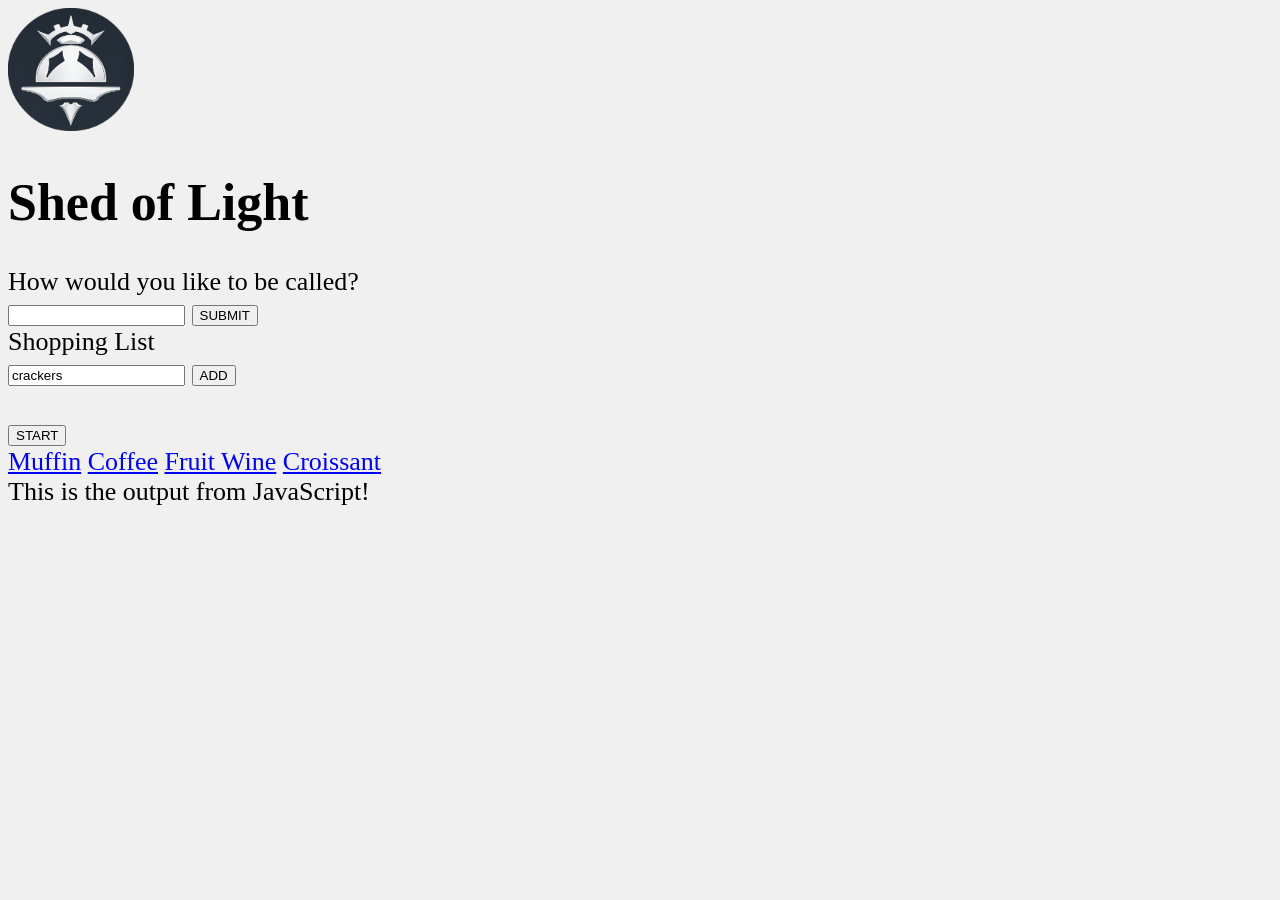
==== index.html @ f14ee58d "what's wrong with the margin" ====
<!DOCTYPE html>
<html lang="en">

<head>
  <img src="Images/favicon.png" alt="logo" width=10%>
  <title>Shed of Light</title>
  <meta charset="UTF-8">
  <meta name="viewport" content="width=device-width, initial-scale=1.0">

  <!-- stylesheets *******************************************-->
  <link rel="stylesheet" href="style.css">
  <link rel="icon" type="image/png" href="Images/favicon.png">
</head>

<!--*************************************************************
  BODY
**************************************************************-->

<body>
  <h1>Shed of Light</h1>
  
  <form onsubmit="return false;">
      <label for="formName">How would you like to be called?</label><br>
      <input type="text" id="nameField" name="formName">
      <input type="submit" value="SUBMIT" onclick=nameInput()><br>
      <label for="formShop">Shopping List</label><br>
      <input type="text" id="shopField" name="formShop" value="crackers">
      <input type="submit" value="ADD" onclick=addShopping()>
  </form><br>
  <button onclick="start()">START</button>

  <nav>
    <a href="muffin.html">Muffin</a>
    <a href="coffee.html">Coffee</a>
    <a href="fruit_wine.html">Fruit Wine</a>
    <a href="croissant.html">Croissant</a>
  </nav>
  
  <div id="JavaScript">

    The output of your script will go here.

  </div>


  <script src="script.js"></script>

</body>

</html>
<!--*************************************************************
  END OF TERM 2 ASSESSMENT
**************************************************************-->
---- style.css ----
body {
    font-size: 26px;
    background-color: #f0f0f0;
}

head {
    display: flex;
    justify-content: center;
    align-items: center;

nav {
    display: block;
    background-color: #ffefb0;
    justify-content: space-between;
    align-items: center;
    padding: 20px;
}

main {
    display: grid;
    background-color: #ffefb0;
    grid-template-rows: repeat(6, auto);
}
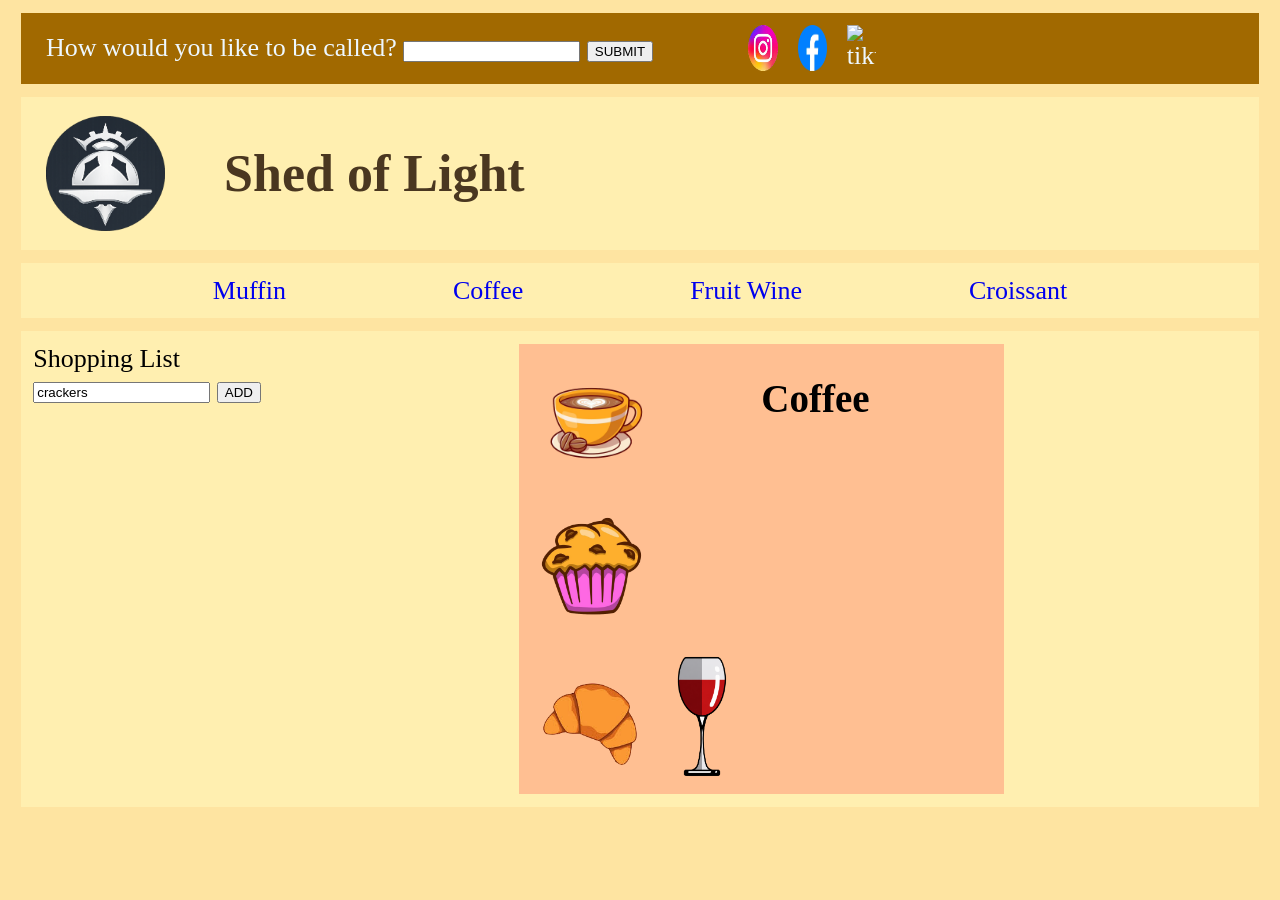
==== commit 91fdcd23: "...?" ====
--- a/index.html
+++ b/index.html
@@ -2,7 +2,6 @@
 <html lang="en">
 
 <head>
-  <img src="Images/favicon.png" alt="logo" width=10%>
   <title>Shed of Light</title>
   <meta charset="UTF-8">
   <meta name="viewport" content="width=device-width, initial-scale=1.0">
@@ -17,17 +16,25 @@
 **************************************************************-->
 
 <body>
-  <h1>Shed of Light</h1>
-  
-  <form onsubmit="return false;">
-      <label for="formName">How would you like to be called?</label><br>
-      <input type="text" id="nameField" name="formName">
-      <input type="submit" value="SUBMIT" onclick=nameInput()><br>
-      <label for="formShop">Shopping List</label><br>
-      <input type="text" id="shopField" name="formShop" value="crackers">
-      <input type="submit" value="ADD" onclick=addShopping()>
-  </form><br>
-  <button onclick="start()">START</button>
+  <div class="beyond">
+    <div>
+      <form onsubmit="return false;">
+        <label for="formName">How would you like to be called?</label>
+        <input type="text" id="nameField" name="formName">
+        <input type="submit" value="SUBMIT" onclick=nameInput()>
+      </form>
+    </div>
+    <div id="socials">
+      <img src='Images/Ins.png' alt='ins'>
+      <img src="Images/Facebook.webp" alt="facebook">
+      <img src="Images/tiktok.png" alt="tiktok">
+    </div>
+  </div>
+
+  <header>
+    <img src='Images/favicon.png' alt='logo' width=10%>
+    <h1>Shed of Light</h1>
+  </header>
 
   <nav>
     <a href="muffin.html">Muffin</a>
@@ -36,12 +43,24 @@
     <a href="croissant.html">Croissant</a>
   </nav>
   
-  <div id="JavaScript">
+  <main>
+    <form onsubmit="return false;">
+      <label for="formShop">Shopping List</label><br>
+      <input type="text" id="shopField" name="formShop" value="crackers">
+      <input type="submit" value="ADD" onclick=addShopping()>
+    </form><br>
+    <div id="goods">
+      <img src="Images/coffee.avif" alt="coffee" width="60%">
+      <img src="Images/muffin.png" alt="muffin" width="60%">
+      <img src="Images/croissant.png" alt="croissant" width="60%">
+      <img src="Images/wine.png" alt="fruit_wine" width="25%">
+    </div>
+    <div id="JavaScript">
 
-    The output of your script will go here.
+      The output of your script will go here.
 
-  </div>
-
+    </div>
+  </main>
 
   <script src="script.js"></script>
 
@@ -50,4 +69,4 @@
 </html>
 <!--*************************************************************
   END OF TERM 2 ASSESSMENT
-**************************************************************-->
+**************************************************************-->
--- a/style.css
+++ b/style.css
@@ -1,23 +1,74 @@
 body {
     font-size: 26px;
-    background-color: #f0f0f0;
+    background-color: #fee4a1;
+   
 }
 
-head {
+.beyond {
     display: flex;
-    justify-content: center;
+    margin: 1%;
+    padding: 1% 2%;
+    gap: 1%;
+    background-color: #a16900;
+    color: rgb(238, 248, 255);
+    text-align: flex-start;
     align-items: center;
+    justify-content: space-between;
+}
+#socials {
+    display: flex;
+    gap: 20px;
+    margin-left: auto;
+}
+.beyond img {
+    max-width: 6%;
+}
+
+
+header {
+    display: flex;
+    margin: 1%;
+    padding: 1% 2%;
+    gap: 5%;
+    justify-content: flex-start;
+    align-items: center;
+    background-color: #ffefb0;
+    color: #4a3720;
+}
 
 nav {
-    display: block;
+    padding: 1% 2%;
+    margin: 1%;
+    display: flex;
     background-color: #ffefb0;
-    justify-content: space-between;
+    justify-content:space-evenly;
     align-items: center;
-    padding: 20px;
+}
+nav a{
+    text-decoration: none;
 }
 
 main {
+    margin: 1%;
+    padding: 1%;
     display: grid;
     background-color: #ffefb0;
-    grid-template-rows: repeat(6, auto);
+    grid-template-columns: repeat(5, 1fr);
+    grid-template-rows: repeat(10, auto);
+}
+main div {
+    background-color: #ffbf92;
+}
+
+.more {
+    margin: 1px 20px;
+    padding: 1% 2%;
+    background-color: rgb(255, 244, 202);
+    border: 1px solid rgb(150, 150, 150);
+    border-radius: 100px;
+    box-shadow: 0 4px 10px rgba(0, 0, 0, 0.2);
+    text-decoration: none;
+    text-align: center;
+    color: rgb(187, 86, 13);
+    transition: transform 0.3s, background-color 0.5s, color 0.5s;
 }
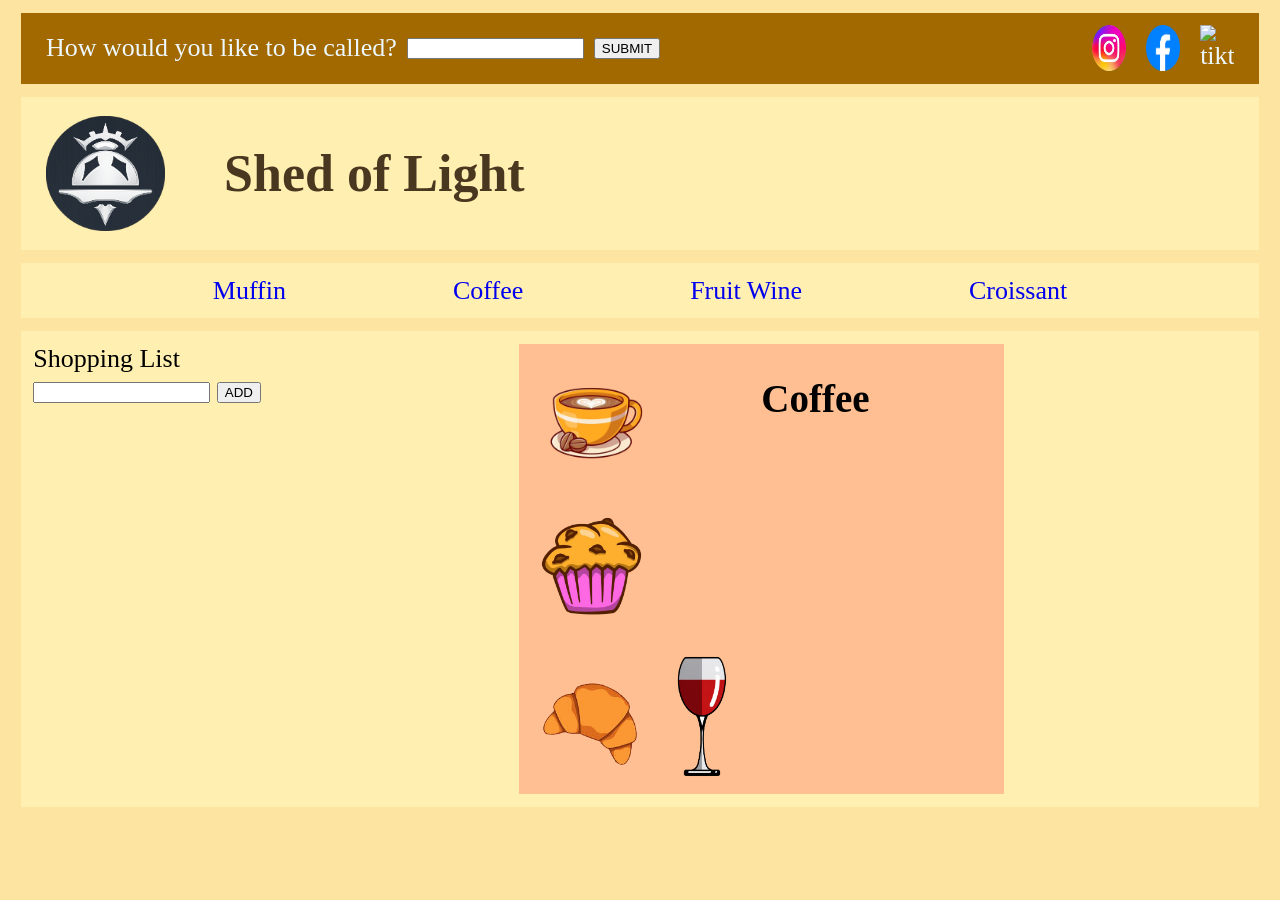
==== commit 595acb63: "checkValidity" ====
--- a/index.html
+++ b/index.html
@@ -20,7 +20,7 @@
     <div>
       <form onsubmit="return false;">
         <label for="formName">How would you like to be called?</label>
-        <input type="text" id="nameField" name="formName">
+        <input type="text" id="nameField" name="formName" required>
         <input type="submit" value="SUBMIT" onclick=nameInput()>
       </form>
     </div>
@@ -46,7 +46,7 @@
   <main>
     <form onsubmit="return false;">
       <label for="formShop">Shopping List</label><br>
-      <input type="text" id="shopField" name="formShop" value="crackers">
+      <input type="text" id="shopField" name="formShop" required>
       <input type="submit" value="ADD" onclick=addShopping()>
     </form><br>
     <div id="goods">
--- a/style.css
+++ b/style.css
@@ -8,20 +8,26 @@
     display: flex;
     margin: 1%;
     padding: 1% 2%;
-    gap: 1%;
+    gap: 1%; 
     background-color: #a16900;
     color: rgb(238, 248, 255);
     text-align: flex-start;
     align-items: center;
-    justify-content: space-between;
+}
+.beyond form {
+    display: flex;
+    gap: 10px;
+    align-items: center;
+    width: max-content;
 }
 #socials {
     display: flex;
     gap: 20px;
     margin-left: auto;
+    justify-content: flex-end;
 }
 .beyond img {
-    max-width: 6%;
+    width: 7%;
 }
 
 
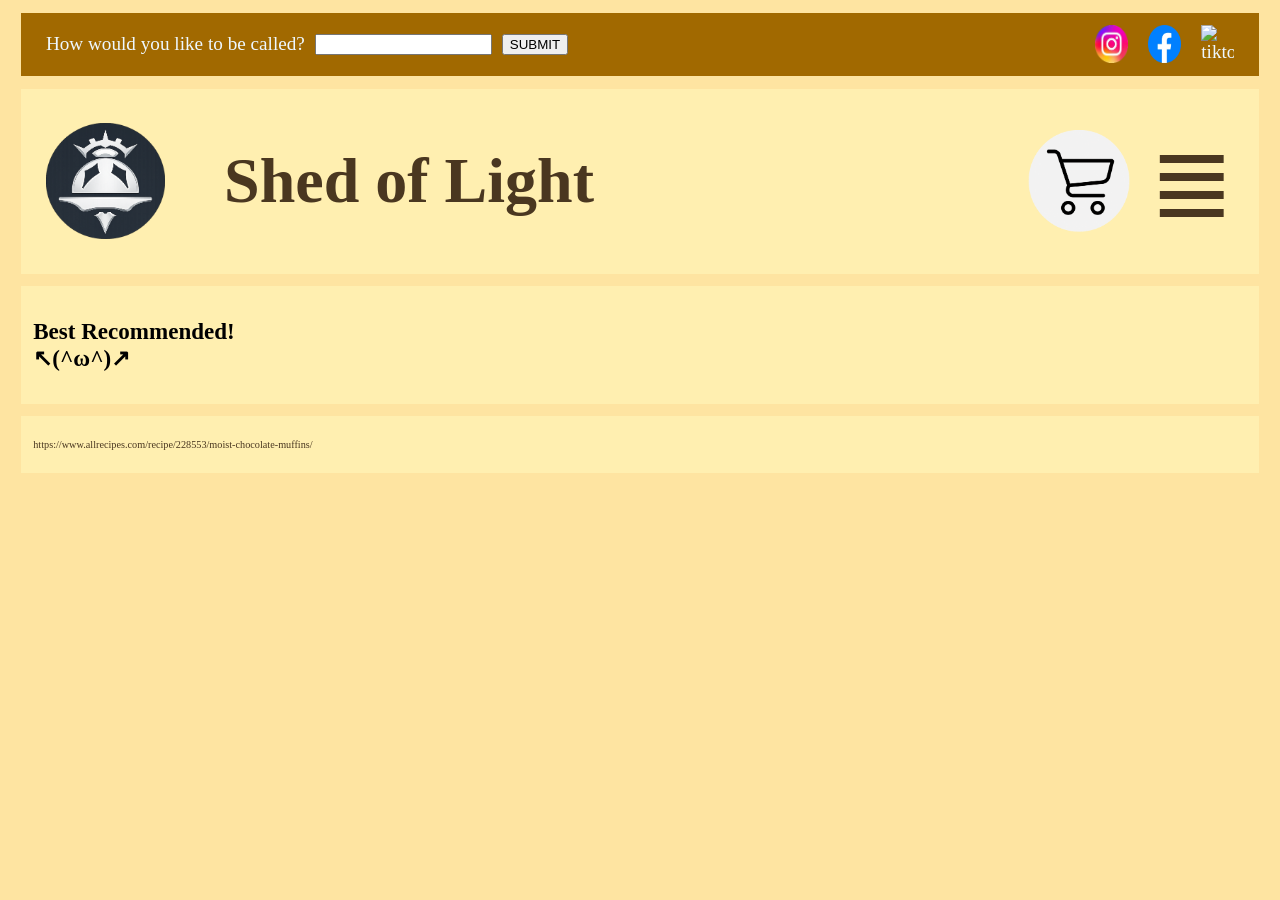
==== commit 27798cb0: "images" ====
--- a/index.html
+++ b/index.html
@@ -34,33 +34,38 @@
   <header>
     <img src='Images/favicon.png' alt='logo' width=10%>
     <h1>Shed of Light</h1>
+    <div class="topRight">
+      <img id="trolly" src="Images/trolly.png" alt="trolly" width=10%>
+      <div class="dropdown">≣
+        <nav class="dropdown-content">
+          <a href="muffin.html">Muffin</a>
+          <a href="coffee.html">Coffee</a>
+          <a href="croissant.html">Croissant</a>
+          <a href="fruit_wine.html">Fruit Wine</a>
+        </nav>
+      </div>
+    </div>
   </header>
-
-  <nav>
-    <a href="muffin.html">Muffin</a>
-    <a href="coffee.html">Coffee</a>
-    <a href="fruit_wine.html">Fruit Wine</a>
-    <a href="croissant.html">Croissant</a>
-  </nav>
   
   <main>
+    <!--***
     <form onsubmit="return false;">
       <label for="formShop">Shopping List</label><br>
       <input type="text" id="shopField" name="formShop" required>
       <input type="submit" value="ADD" onclick=addShopping()>
     </form><br>
-    <div id="goods">
-      <img src="Images/coffee.avif" alt="coffee" width="60%">
-      <img src="Images/muffin.png" alt="muffin" width="60%">
-      <img src="Images/croissant.png" alt="croissant" width="60%">
-      <img src="Images/wine.png" alt="fruit_wine" width="25%">
-    </div>
+    ***-->
+
     <div id="JavaScript">
 
       The output of your script will go here.
 
     </div>
   </main>
+
+  <footer>
+    <p>https://www.allrecipes.com/recipe/228553/moist-chocolate-muffins/</p>
+  </footer>
 
   <script src="script.js"></script>
 
--- a/style.css
+++ b/style.css
@@ -1,57 +1,98 @@
 body {
-    font-size: 26px;
+    font-size: 1.2vw;
     background-color: #fee4a1;
-   
 }
 
 .beyond {
     display: flex;
     margin: 1%;
     padding: 1% 2%;
-    gap: 1%; 
+    gap: 1%;
     background-color: #a16900;
     color: rgb(238, 248, 255);
     text-align: flex-start;
     align-items: center;
+    font-size: 1.5vw;
 }
+
 .beyond form {
     display: flex;
     gap: 10px;
     align-items: center;
     width: max-content;
 }
+
 #socials {
     display: flex;
     gap: 20px;
     margin-left: auto;
     justify-content: flex-end;
 }
+
 .beyond img {
     width: 7%;
 }
-
 
 header {
     display: flex;
     margin: 1%;
     padding: 1% 2%;
     gap: 5%;
+    font-size: 2.5vw;
     justify-content: flex-start;
     align-items: center;
     background-color: #ffefb0;
     color: #4a3720;
 }
 
-nav {
-    padding: 1% 2%;
-    margin: 1%;
+.header image {
+    width: 20vw;
+}
+
+.topRight {
+    margin-left: auto;
     display: flex;
-    background-color: #ffefb0;
-    justify-content:space-evenly;
+    gap: 1.5vw;
     align-items: center;
 }
-nav a{
+
+#trolly {
+    width: 8vw;
+}
+
+.dropdown {
+    position: relative;
+    font-size: 8vw;
+}
+
+.dropdown-content {
+    display: none;
+    position: absolute;
+    top: 80%;
+    right: 0;
+    background-color: #fafafa;
+    min-width: 10vw;
+    font-size: 1.5vw;
+    box-shadow: 0vw 0.1vw 0.2vw 0vw rgba(0, 0, 0, 0.2);
+    z-index: 1;
+}
+
+.dropdown-content a {
+    display: block;
     text-decoration: none;
+    color: #4a3720;
+    padding: 1vw 1.2vw;
+     white-space: nowrap;
+}
+
+.dropdown-content a:hover {
+    background-color: #ffefb0;
+    color: #a16900;
+}
+
+.dropdown:hover .dropdown-content {
+    display: flex;
+    flex-direction: column;
 }
 
 main {
@@ -62,9 +103,7 @@
     grid-template-columns: repeat(5, 1fr);
     grid-template-rows: repeat(10, auto);
 }
-main div {
-    background-color: #ffbf92;
-}
+
 
 .more {
     margin: 1px 20px;
@@ -77,4 +116,12 @@
     text-align: center;
     color: rgb(187, 86, 13);
     transition: transform 0.3s, background-color 0.5s, color 0.5s;
+}
+
+footer {
+    margin: 1%;
+    padding: 1%;
+    font-size: 0.8vw;
+    color: #4a3720;
+    background-color: #ffefb0;
 }
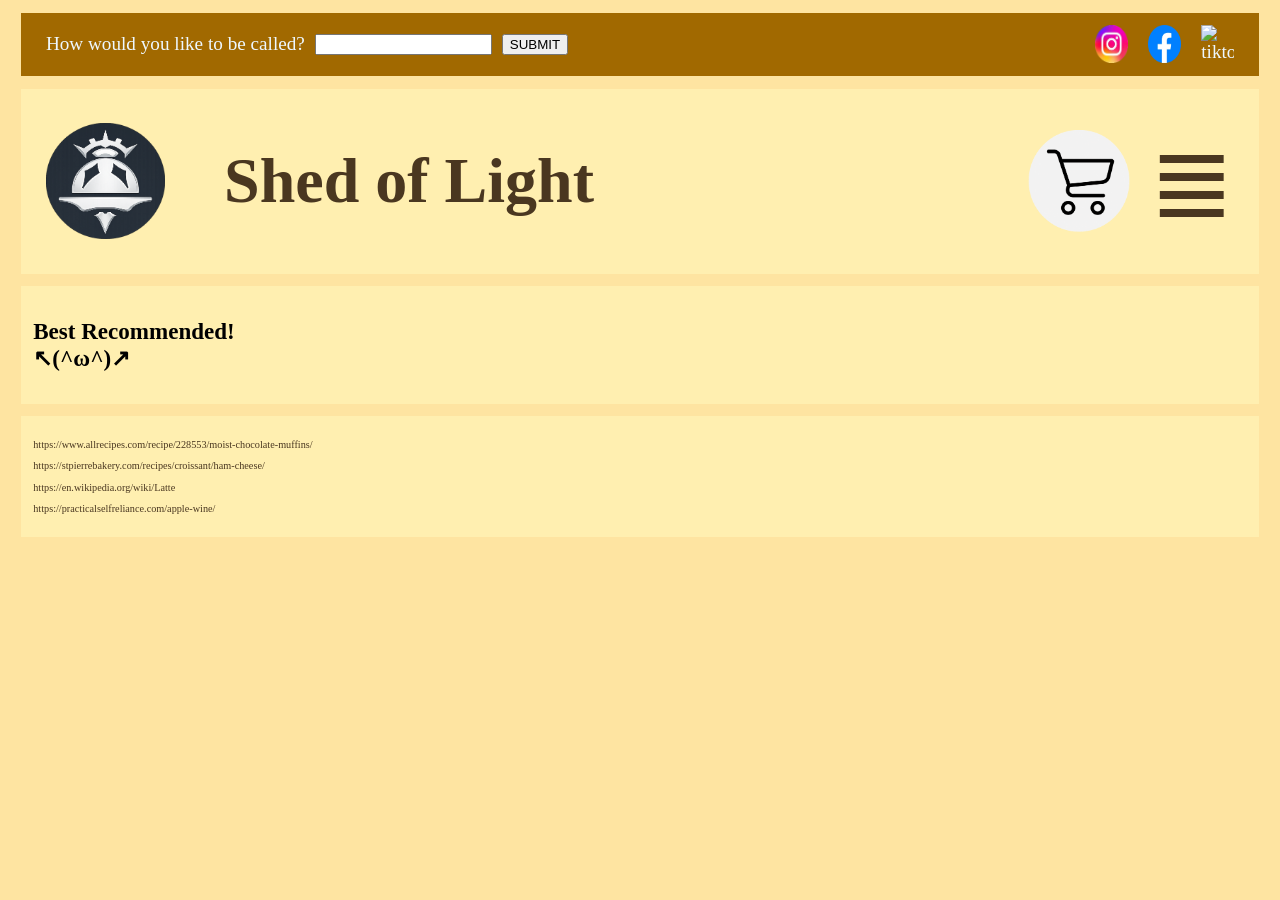
==== commit 2fdc6bc4: "imagesCutting" ====
--- a/index.html
+++ b/index.html
@@ -58,13 +58,19 @@
 
     <div id="JavaScript">
 
-      The output of your script will go here.
+      <img src="Images/coffee/latte.jpeg" id= "goodCoffee" alt="goodCoffee" width=50%>
+      <img src="Images/croissant/ham&cheese.jpg" id="goodCroissant" alt="goodCroissant" width=50%>
+      <img src="Images/muffin/choc.jpg" id="goodMuffin" alt="goodMuffin" width=50%>
+      <img src="Images/wine/apple.jpeg" id="goodFruitWine" alt="goodFruitWine" width=50%>
 
     </div>
   </main>
 
   <footer>
     <p>https://www.allrecipes.com/recipe/228553/moist-chocolate-muffins/</p>
+    <p>https://stpierrebakery.com/recipes/croissant/ham-cheese/</p>
+    <p>https://en.wikipedia.org/wiki/Latte</p>
+    <p>https://practicalselfreliance.com/apple-wine/</p>
   </footer>
 
   <script src="script.js"></script>
--- a/style.css
+++ b/style.css
@@ -100,7 +100,7 @@
     padding: 1%;
     display: grid;
     background-color: #ffefb0;
-    grid-template-columns: repeat(5, 1fr);
+    grid-template-columns: repeat(4, 1fr);
     grid-template-rows: repeat(10, auto);
 }
 
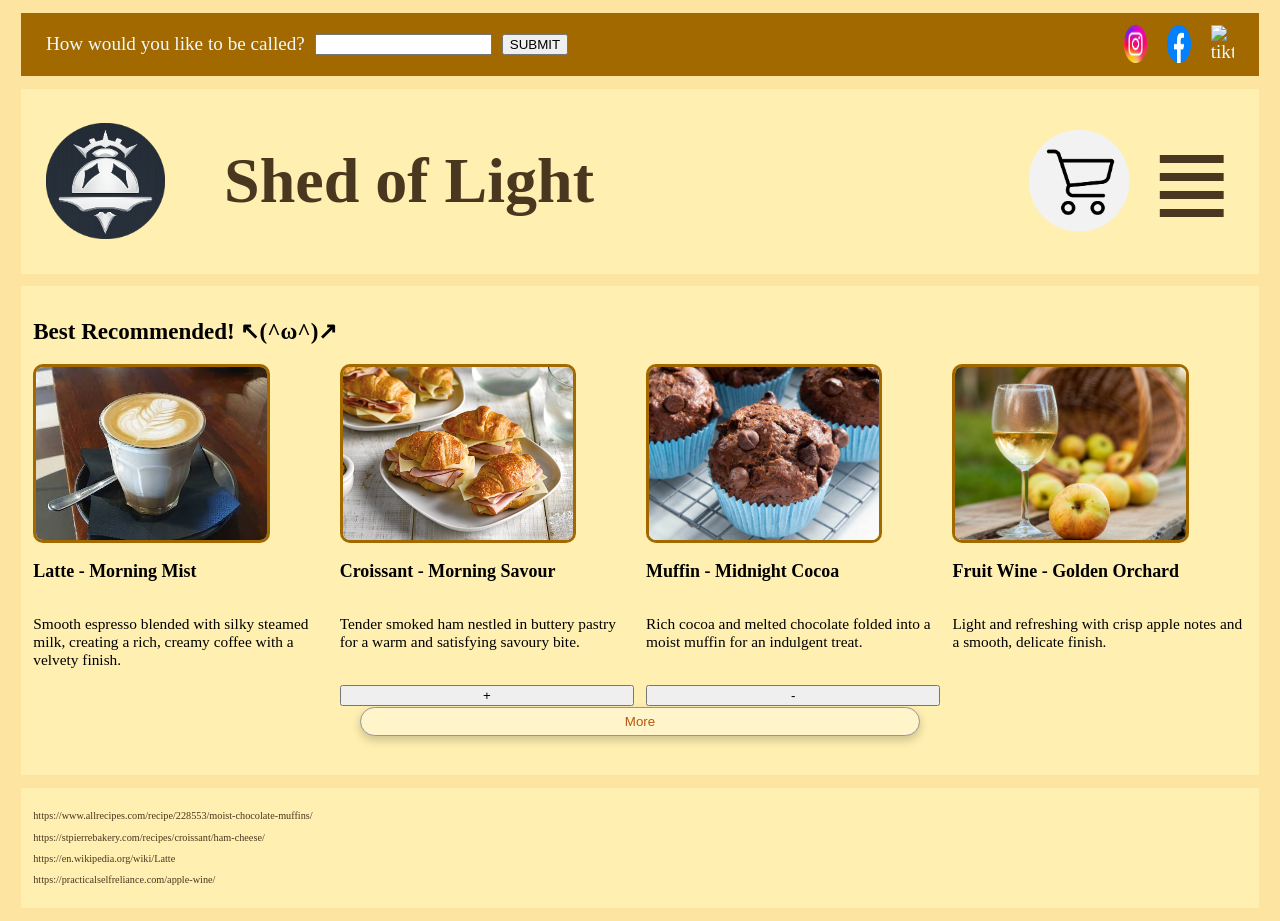
==== commit 82b4b32f: "goodGrid!" ====
--- a/index.html
+++ b/index.html
@@ -18,7 +18,7 @@
 <body>
   <div class="beyond">
     <div>
-      <form onsubmit="return false;">
+      <form id="welcomeForm" onsubmit="return false;">
         <label for="formName">How would you like to be called?</label>
         <input type="text" id="nameField" name="formName" required>
         <input type="submit" value="SUBMIT" onclick=nameInput()>
@@ -46,7 +46,7 @@
       </div>
     </div>
   </header>
-  
+
   <main>
     <!--***
     <form onsubmit="return false;">
@@ -57,12 +57,13 @@
     ***-->
 
     <div id="JavaScript">
+      <button id="more" class="more" onclick="more()">More</button>
 
-      <img src="Images/coffee/latte.jpeg" id= "goodCoffee" alt="goodCoffee" width=50%>
-      <img src="Images/croissant/ham&cheese.jpg" id="goodCroissant" alt="goodCroissant" width=50%>
-      <img src="Images/muffin/choc.jpg" id="goodMuffin" alt="goodMuffin" width=50%>
-      <img src="Images/wine/apple.jpeg" id="goodFruitWine" alt="goodFruitWine" width=50%>
+      <form id="orderForm" onsubmit="return false;">
 
+      </form>
+      <button class="plus" onclick="plus">+</button>
+      <button class="minus" onclick="minus">-</button>
     </div>
   </main>
 
--- a/style.css
+++ b/style.css
@@ -28,9 +28,9 @@
     margin-left: auto;
     justify-content: flex-end;
 }
-
 .beyond img {
-    width: 7%;
+    width: 5%;
+    cursor: pointer;
 }
 
 header {
@@ -44,7 +44,6 @@
     background-color: #ffefb0;
     color: #4a3720;
 }
-
 .header image {
     width: 20vw;
 }
@@ -58,11 +57,17 @@
 
 #trolly {
     width: 8vw;
+    cursor: pointer;
+    transition: transform 0.3s;
+}
+#trolly:hover {
+    transform:scale(1.1);
 }
 
 .dropdown {
     position: relative;
     font-size: 8vw;
+    cursor: pointer;
 }
 
 .dropdown-content {
@@ -82,7 +87,7 @@
     text-decoration: none;
     color: #4a3720;
     padding: 1vw 1.2vw;
-     white-space: nowrap;
+    white-space: nowrap;
 }
 
 .dropdown-content a:hover {
@@ -95,15 +100,32 @@
     flex-direction: column;
 }
 
-main {
+#JavaScript {
+    display: grid; 
     margin: 1%;
     padding: 1%;
-    display: grid;
+    gap: 0% 1%;
     background-color: #ffefb0;
     grid-template-columns: repeat(4, 1fr);
-    grid-template-rows: repeat(10, auto);
+    grid-template-rows: repeat(8, minmax(1vw, auto));
 }
-
+.halfWidth {
+    grid-row: 2;
+    width: 18vw;
+    border: 3px solid #a16900;
+    border-radius: 10px;
+}
+.title {
+    grid-row: 1;
+    grid-column: 1 / span 4;
+    text-align: left;
+}
+.foodName {
+    grid-row:3;
+}
+.description {
+    grid-row: 4;
+}
 
 .more {
     margin: 1px 20px;
@@ -114,8 +136,18 @@
     box-shadow: 0 4px 10px rgba(0, 0, 0, 0.2);
     text-decoration: none;
     text-align: center;
+    grid-row: 6;
+    grid-column: 2 / span 2;
     color: rgb(187, 86, 13);
-    transition: transform 0.3s, background-color 0.5s, color 0.5s;
+    transition: transform 0.3s;
+}
+.more:hover {
+    transform: scale(1.1);
+    cursor: pointer;
+}
+.plus, .minus {
+    display: inline-block;
+
 }
 
 footer {
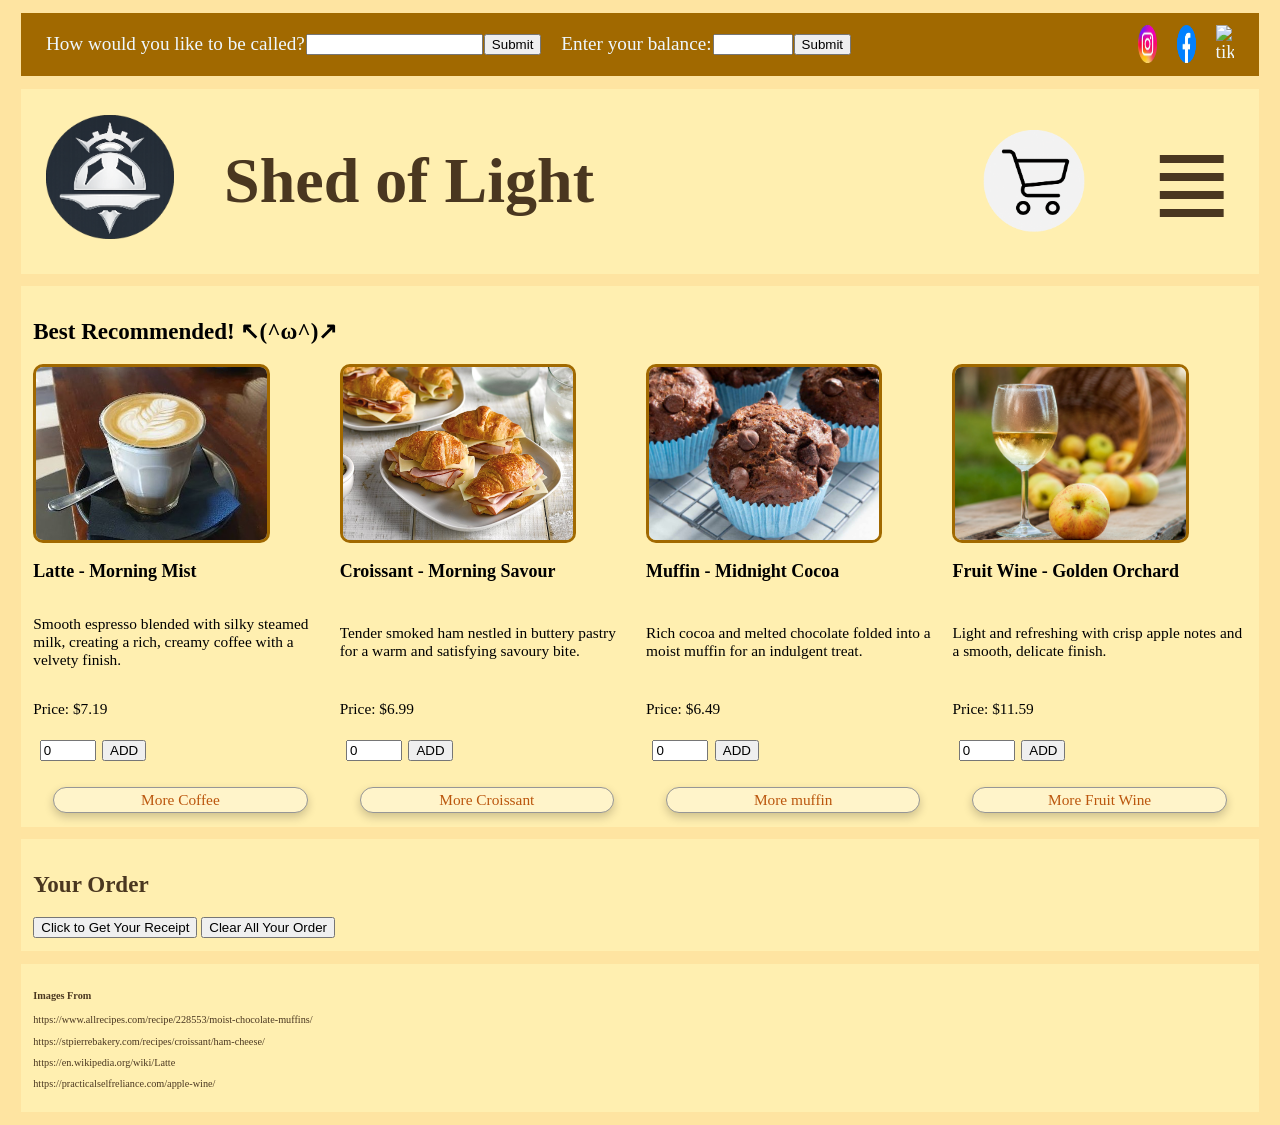
==== commit 6eeb5f91: "tested" ====
--- a/index.html
+++ b/index.html
@@ -17,14 +17,19 @@
 
 <body>
   <div class="beyond">
-    <div>
+    <div class="headForm">
       <form id="welcomeForm" onsubmit="return false;">
         <label for="formName">How would you like to be called?</label>
         <input type="text" id="nameField" name="formName" required>
-        <input type="submit" value="SUBMIT" onclick=nameInput()>
+        <input type="submit" onclick=nameInput()>
+      </form><br>
+      <form id="balanceForm" onsubmit="return false;">
+        <label for="formBalance">Enter your balance:</label>
+        <input type="number" id="balanceField" name="formBalance" min="0" max="999999" required>
+        <input type="submit" onclick="balanceInput()">
       </form>
     </div>
-    <div id="socials">
+    <div class="socials">
       <img src='Images/Ins.png' alt='ins'>
       <img src="Images/Facebook.webp" alt="facebook">
       <img src="Images/tiktok.png" alt="tiktok">
@@ -32,10 +37,10 @@
   </div>
 
   <header>
-    <img src='Images/favicon.png' alt='logo' width=10%>
+    <a href="index.html"><img src='Images/favicon.png' alt='logo'></a>
     <h1>Shed of Light</h1>
     <div class="topRight">
-      <img id="trolly" src="Images/trolly.png" alt="trolly" width=10%>
+      <a href="order.html"><img id="trolly" src="Images/trolly.png" alt="trolly" width=10%></a>
       <div class="dropdown">≣
         <nav class="dropdown-content">
           <a href="muffin.html">Muffin</a>
@@ -48,26 +53,47 @@
   </header>
 
   <main>
-    <!--***
-    <form onsubmit="return false;">
-      <label for="formShop">Shopping List</label><br>
-      <input type="text" id="shopField" name="formShop" required>
-      <input type="submit" value="ADD" onclick=addShopping()>
-    </form><br>
-    ***-->
 
     <div id="JavaScript">
-      <button id="more" class="more" onclick="more()">More</button>
+      <form class="orderForm" onsubmit="return false;">
+        <label for="formLatte"></label>
+        <input type="number" id="coffee1Qty" name="formLatte" value="0" min="1" max="999" required>
+        <input type="submit" value="ADD" onclick="addOrder('Morning Mist',COFFEE_PRICE[0],'coffee1Qty')">
+      </form>
+      <form class="orderForm" onsubmit="return false;">
+        <label for="formCroissant"></label>
+        <input type="number" id="croissant5Qty" name="formCroissant" value="0" min="1" max="999" required>
+        <input type="submit" value="ADD" onclick="addOrder('Morning Savour',CROISSANT_PRICE[4],'croissant5Qty')">
+      </form>
+      <form class="orderForm" onsubmit="return false;">
+        <label for="formMuffin"></label>
+        <input type="number" id="muffin2Qty" name="formMuffin" value="0" min="1" max="999" required>
+        <input type="submit" value="ADD" onclick="addOrder('Midnight Cocoa',MUFFIN_PRICE[1],'muffin2Qty')">
+      </form>
+      <form class="orderForm" onsubmit="return false;">
+        <label for="formWine"></label>
+        <input type="number" id="wine1Qty" name="formWine" value="0" min="1" max="999" required>
+        <input type="submit" value="ADD" onclick="addOrder('Golden Orchard',FRUIT_WINE_PRICE[0],'wine1Qty')">
+      </form>
 
-      <form id="orderForm" onsubmit="return false;">
+      <a href="coffee.html" class="more">More Coffee</a>
+      <a href="croissant.html" class="more">More Croissant</a>
+      <a href="muffin.html" class="more">More muffin</a>
+      <a href="fruitWine.html" class="more">More Fruit Wine</a>
+    </div>
 
-      </form>
-      <button class="plus" onclick="plus">+</button>
-      <button class="minus" onclick="minus">-</button>
-    </div>
+
   </main>
+<div class="order">
+  <h2>Your Order</h2>
+  <button onclick="receipt()">Click to Get Your Receipt</button>
+  <button onclick="clearAll()">Clear All Your Order</button>
+  <div id="order"></div> 
+</div>
+ 
 
   <footer>
+    <h4>Images From</h4>
     <p>https://www.allrecipes.com/recipe/228553/moist-chocolate-muffins/</p>
     <p>https://stpierrebakery.com/recipes/croissant/ham-cheese/</p>
     <p>https://en.wikipedia.org/wiki/Latte</p>
--- a/style.css
+++ b/style.css
@@ -15,14 +15,18 @@
     font-size: 1.5vw;
 }
 
-.beyond form {
+.headForm {
     display: flex;
     gap: 10px;
     align-items: center;
+}
+.beyond form {
+    display: flex;
+    gap: 1px;
+    align-items: center;
     width: max-content;
 }
-
-#socials {
+.socials {
     display: flex;
     gap: 20px;
     margin-left: auto;
@@ -44,15 +48,27 @@
     background-color: #ffefb0;
     color: #4a3720;
 }
-.header image {
-    width: 20vw;
+header img {
+    width: 10vw;
+}
+header a{
+    display:inline-block;
+    width:10%;
 }
 
 .topRight {
     margin-left: auto;
     display: flex;
-    gap: 1.5vw;
+    gap: 5vw;
     align-items: center;
+}
+.topRight a {
+    display: inline-block;
+    width: auto;
+}
+.topRight a img {
+    height: auto;
+    display: block;
 }
 
 #trolly {
@@ -106,6 +122,8 @@
     padding: 1%;
     gap: 0% 1%;
     background-color: #ffefb0;
+    align-items: center;
+    justify-content: center;
     grid-template-columns: repeat(4, 1fr);
     grid-template-rows: repeat(8, minmax(1vw, auto));
 }
@@ -126,6 +144,14 @@
 .description {
     grid-row: 4;
 }
+.orderForm {
+    display: flex;
+    justify-content: left;
+    align-items: center;
+    gap: 0.5vw;
+    margin-top: 0.5vw;
+    grid-row: 6;
+}
 
 .more {
     margin: 1px 20px;
@@ -136,8 +162,7 @@
     box-shadow: 0 4px 10px rgba(0, 0, 0, 0.2);
     text-decoration: none;
     text-align: center;
-    grid-row: 6;
-    grid-column: 2 / span 2;
+    grid-row: 9;
     color: rgb(187, 86, 13);
     transition: transform 0.3s;
 }
@@ -145,9 +170,12 @@
     transform: scale(1.1);
     cursor: pointer;
 }
-.plus, .minus {
-    display: inline-block;
 
+.order {
+    margin: 1%;
+    padding: 1%;
+    color: #4a3720;
+    background-color: #ffefb0;
 }
 
 footer {
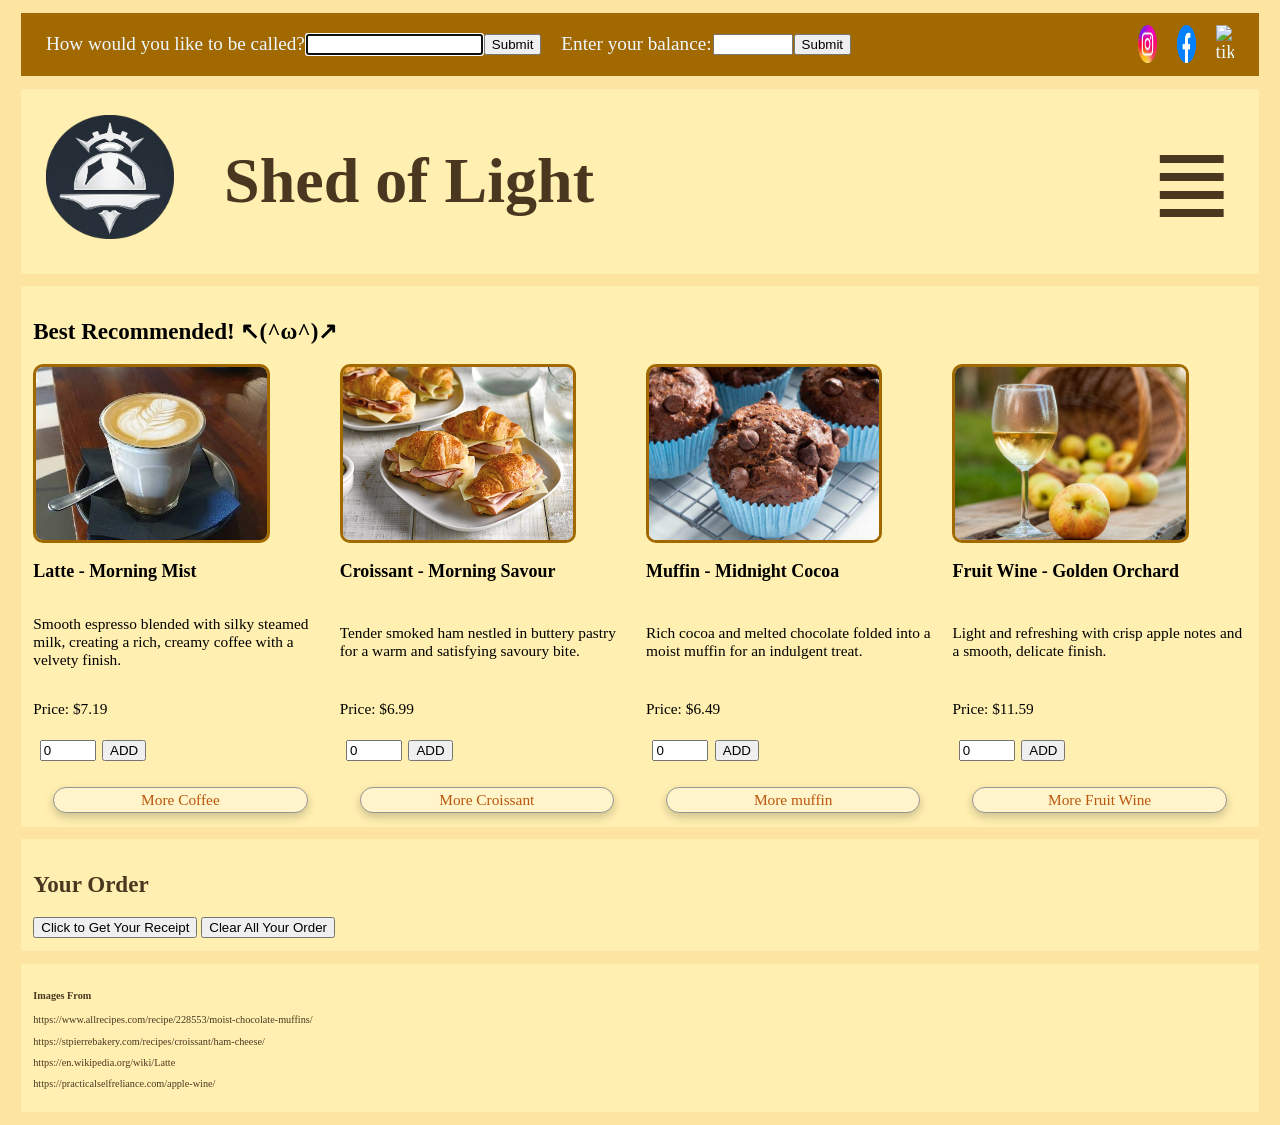
==== commit 4fa5997e: "completed" ====
--- a/index.html
+++ b/index.html
@@ -20,7 +20,7 @@
     <div class="headForm">
       <form id="welcomeForm" onsubmit="return false;">
         <label for="formName">How would you like to be called?</label>
-        <input type="text" id="nameField" name="formName" required>
+        <input type="text" id="nameField" name="formName" minlength="3" required autofocus>
         <input type="submit" onclick=nameInput()>
       </form><br>
       <form id="balanceForm" onsubmit="return false;">
@@ -40,7 +40,6 @@
     <a href="index.html"><img src='Images/favicon.png' alt='logo'></a>
     <h1>Shed of Light</h1>
     <div class="topRight">
-      <a href="order.html"><img id="trolly" src="Images/trolly.png" alt="trolly" width=10%></a>
       <div class="dropdown">≣
         <nav class="dropdown-content">
           <a href="muffin.html">Muffin</a>
@@ -54,25 +53,25 @@
 
   <main>
 
-    <div id="JavaScript">
+    <div class="script" id="JavaScript">
       <form class="orderForm" onsubmit="return false;">
         <label for="formLatte"></label>
         <input type="number" id="coffee1Qty" name="formLatte" value="0" min="1" max="999" required>
         <input type="submit" value="ADD" onclick="addOrder('Morning Mist',COFFEE_PRICE[0],'coffee1Qty')">
       </form>
       <form class="orderForm" onsubmit="return false;">
-        <label for="formCroissant"></label>
-        <input type="number" id="croissant5Qty" name="formCroissant" value="0" min="1" max="999" required>
+        <label for="formCroissant5"></label>
+        <input type="number" id="croissant5Qty" name="formCroissant5" value="0" min="1" max="999" required>
         <input type="submit" value="ADD" onclick="addOrder('Morning Savour',CROISSANT_PRICE[4],'croissant5Qty')">
       </form>
       <form class="orderForm" onsubmit="return false;">
-        <label for="formMuffin"></label>
-        <input type="number" id="muffin2Qty" name="formMuffin" value="0" min="1" max="999" required>
+        <label for="formMuffin2"></label>
+        <input type="number" id="muffin2Qty" name="formMuffin2" value="0" min="1" max="999" required>
         <input type="submit" value="ADD" onclick="addOrder('Midnight Cocoa',MUFFIN_PRICE[1],'muffin2Qty')">
       </form>
       <form class="orderForm" onsubmit="return false;">
-        <label for="formWine"></label>
-        <input type="number" id="wine1Qty" name="formWine" value="0" min="1" max="999" required>
+        <label for="formWine1"></label>
+        <input type="number" id="wine1Qty" name="formWine1" value="0" min="1" max="999" required>
         <input type="submit" value="ADD" onclick="addOrder('Golden Orchard',FRUIT_WINE_PRICE[0],'wine1Qty')">
       </form>
 
@@ -82,15 +81,15 @@
       <a href="fruitWine.html" class="more">More Fruit Wine</a>
     </div>
 
+  </main>
 
-  </main>
-<div class="order">
-  <h2>Your Order</h2>
-  <button onclick="receipt()">Click to Get Your Receipt</button>
-  <button onclick="clearAll()">Clear All Your Order</button>
-  <div id="order"></div> 
-</div>
- 
+  <div class="order">
+    <h2>Your Order</h2>
+    <button onclick="receipt()">Click to Get Your Receipt</button>
+    <button onclick="clearAll()">Clear All Your Order</button>
+    <div id="order"></div>
+  </div>
+
 
   <footer>
     <h4>Images From</h4>
--- a/style.css
+++ b/style.css
@@ -7,7 +7,7 @@
     display: flex;
     margin: 1%;
     padding: 1% 2%;
-    gap: 1%;
+    gap: 1%; 
     background-color: #a16900;
     color: rgb(238, 248, 255);
     text-align: flex-start;
@@ -115,8 +115,7 @@
     display: flex;
     flex-direction: column;
 }
-
-#JavaScript {
+.script {
     display: grid; 
     margin: 1%;
     padding: 1%;
@@ -126,6 +125,8 @@
     justify-content: center;
     grid-template-columns: repeat(4, 1fr);
     grid-template-rows: repeat(8, minmax(1vw, auto));
+    text-decoration: none;
+    cursor:none;
 }
 .halfWidth {
     grid-row: 2;
@@ -143,6 +144,9 @@
 }
 .description {
     grid-row: 4;
+}
+.price {
+    grid-row: 5;
 }
 .orderForm {
     display: flex;
